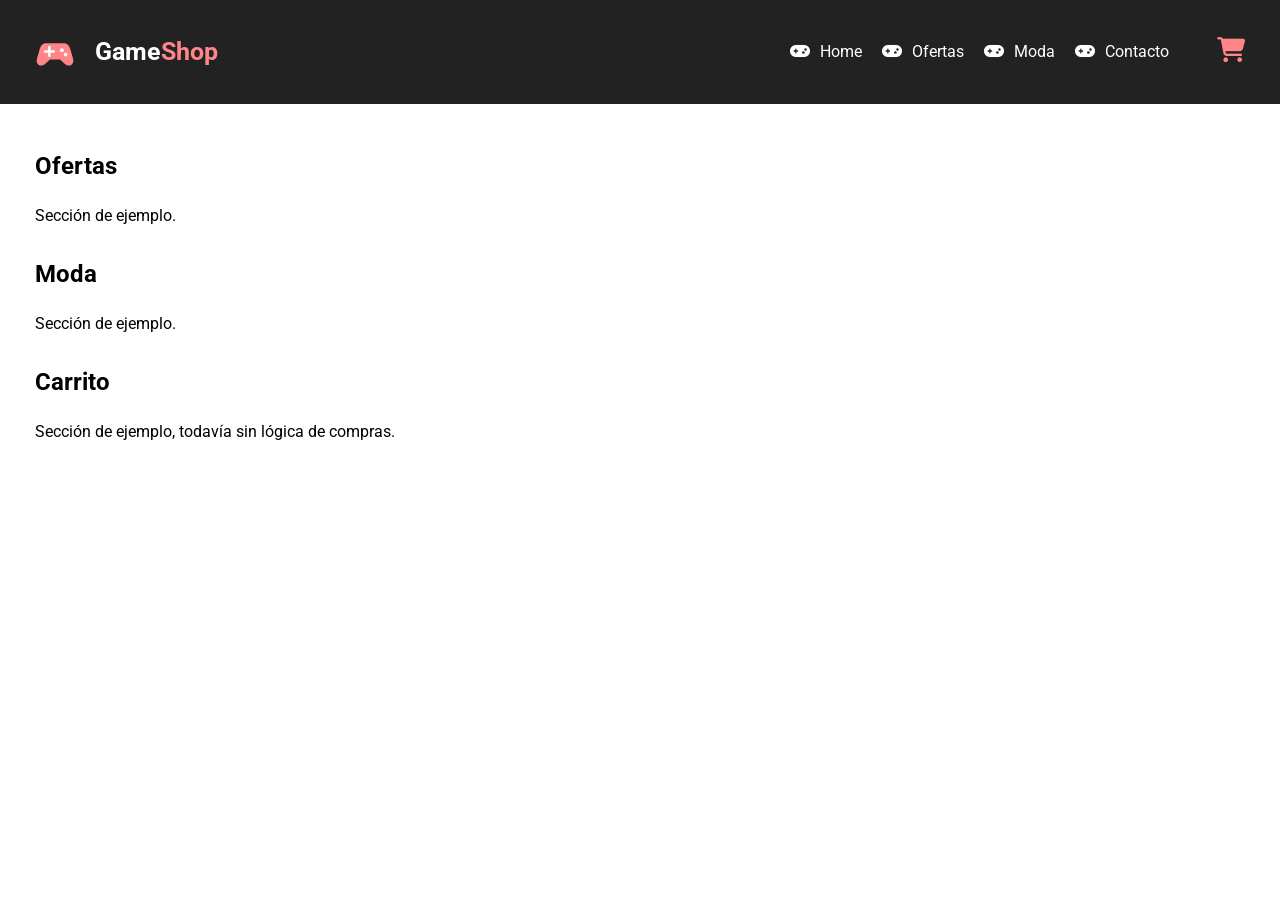
==== index.html @ 27ae57db "first commit" ====
<!DOCTYPE html>
<html lang="es">
<head>
  <meta charset="UTF-8">
  <meta name="viewport" content="width=device-width, initial-scale=1.0">
  <link rel="icon" type="image/svg+xml" href="./img/favicon.svg">
  <link rel="stylesheet" href="https://cdnjs.cloudflare.com/ajax/libs/font-awesome/6.2.0/css/all.min.css" integrity="sha512-xh6O/CkQoPOWDdYTDqeRdPCVd1SpvCA9XXcUnZS2FmJNp1coAFzvtCN9BmamE+4aHK8yyUHUSCcJHgXloTyT2A==" crossorigin="anonymous" referrerpolicy="no-referrer">
  <link rel="stylesheet" href="https://cdn.jsdelivr.net/npm/modern-normalize@1.1.0/modern-normalize.min.css">
  <link rel="stylesheet" href="./css/style.css">
  <title>Game Shop</title>
</head>
<body>
  <!-- Estructura original: todavía NO hay botón hamburguesa -->
  <header>
    <div class="logo">
      <img src="./img/logoJoystick 1.svg" alt="" width="40" height="40">
      <h1>Game<span>Shop</span></h1>
    </div>
    <nav>
      <ul>
        <li><a href="index.html">Home</a></li>
        <li><a href="index.html#ofertas">Ofertas</a></li>
        <li><a href="index.html#moda">Moda</a></li>
        <li><a href="contacto.html">Contacto</a></li>
      </ul>
      <a href="index.html#carrito" aria-label="Ver carrito"><i class="fa-solid fa-cart-shopping cart" aria-hidden="true"></i></a>
    </nav>
  </header>
  <main>
    <section id="ofertas"><h2>Ofertas</h2><p>Sección de ejemplo.</p></section>
    <section id="moda"><h2>Moda</h2><p>Sección de ejemplo.</p></section>
    <section id="carrito"><h2>Carrito</h2><p>Sección de ejemplo, todavía sin lógica de compras.</p></section>
  </main>
</body>
</html>
---- css/style.css ----
@import url('https://fonts.googleapis.com/css2?family=Roboto:wght@400;500;700&display=swap');

body {
  font-family: 'Roboto', sans-serif;
  font-size: 16px;
  line-height: 1.5;
}

header {
  background-color: #222222;
  color: #ffffff;
  display: flex;
  justify-content: space-between;
  align-items: center;
  padding: 30px 35px;
}

header h1 {
  font-size: 25px;
  font-weight: 700;
  margin: 0;
  margin-left: 20px;
}

header .logo {
  display: flex;
  align-items: center;
}

header .logo > img {
  width: 40px;
  height: 40px;
}

header h1 span {
  color: #ff8588;
}

header nav ul {
  display: flex;
  align-items: center;
}

ul {
  list-style: none;
  padding: 0;
  margin: 0;
}

nav {
  display: flex;
  align-items: center;
}

nav ul li a {
  text-decoration: none;
  color: inherit;
  display: inline-block;
  padding: 10px;
}

nav ul li {
  color: white;
  transition: color 0.3s ease;
}

nav ul li:hover {
  color: #ff8588;
}

nav ul li a::before {
  margin-right: 10px;
  font: var(--fa-font-solid);
  content: '\f11b';
}

.cart {
  color: #ff8588;
  font-size: 25px;
  margin-left: 38px;
  font-weight: 700;
  transition: color 0.3s ease;
}

.cart:hover {
  color: #ffffff;
}

@media (max-width: 760px) {
  header {
    flex-direction: column;
  }
  .logo {
    margin-bottom: 20px;
  }
}

@media (max-width: 360px) {
  header nav ul {
    flex-direction: column;
    align-items: center;
  }
  header nav ul li a {
    font-size: 20px;
    margin: 0;
  }
  header nav ul li {
    margin: 10px;
  }
  header nav ul li a i {
    margin-left: 0;
  }
}

main { padding: 24px 35px; }
main section { margin-bottom: 28px; }
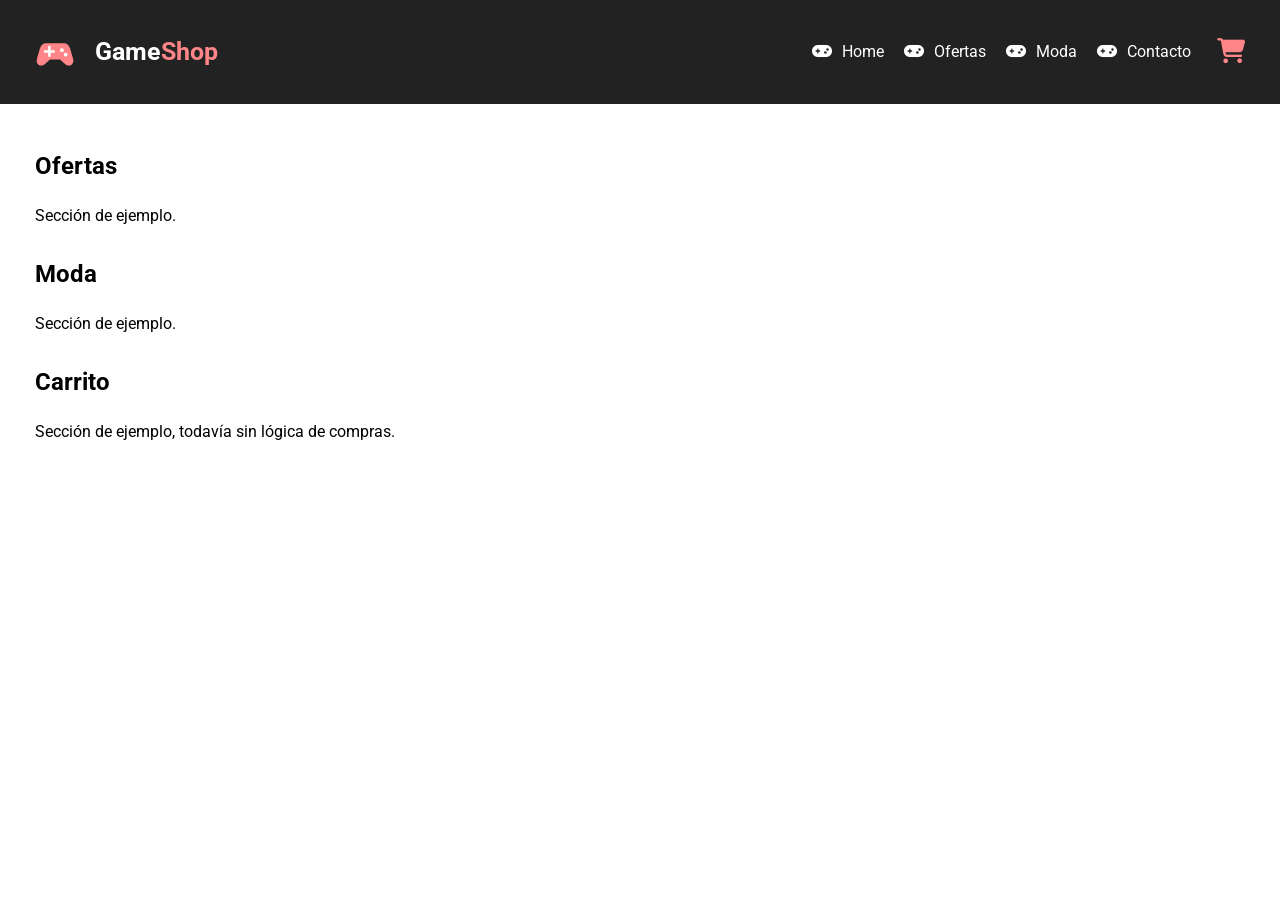
==== commit 0891d314: "menu hambur terminado" ====
--- a/index.html
+++ b/index.html
@@ -1,5 +1,6 @@
 <!DOCTYPE html>
 <html lang="es">
+
 <head>
   <meta charset="UTF-8">
   <meta name="viewport" content="width=device-width, initial-scale=1.0">
@@ -9,27 +10,44 @@
   <link rel="stylesheet" href="./css/style.css">
   <title>Game Shop</title>
 </head>
+
 <body>
   <!-- Estructura original: todavía NO hay botón hamburguesa -->
   <header>
+    <!-- Logo -->
     <div class="logo">
       <img src="./img/logoJoystick 1.svg" alt="" width="40" height="40">
       <h1>Game<span>Shop</span></h1>
     </div>
-    <nav>
+    <!-- Menu de navegacion -->
+    <nav id="menu-principal">
       <ul>
         <li><a href="index.html">Home</a></li>
         <li><a href="index.html#ofertas">Ofertas</a></li>
         <li><a href="index.html#moda">Moda</a></li>
         <li><a href="contacto.html">Contacto</a></li>
       </ul>
-      <a href="index.html#carrito" aria-label="Ver carrito"><i class="fa-solid fa-cart-shopping cart" aria-hidden="true"></i></a>
     </nav>
+    <!-- Carrito -->
+    <a href="index.html#carrito" class="cart" aria-label="Ver carrito"><i class="fa-solid fa-cart-shopping" aria-hidden="true"></i></a>
+    <button class="hamb" type="button" aria-label="Abrir menú"><i class="fa-solid fa-bars"></i></button>
   </header>
   <main>
-    <section id="ofertas"><h2>Ofertas</h2><p>Sección de ejemplo.</p></section>
-    <section id="moda"><h2>Moda</h2><p>Sección de ejemplo.</p></section>
-    <section id="carrito"><h2>Carrito</h2><p>Sección de ejemplo, todavía sin lógica de compras.</p></section>
+    <section id="ofertas">
+      <h2>Ofertas</h2>
+      <p>Sección de ejemplo.</p>
+    </section>
+    <section id="moda">
+      <h2>Moda</h2>
+      <p>Sección de ejemplo.</p>
+    </section>
+    <section id="carrito">
+      <h2>Carrito</h2>
+      <p>Sección de ejemplo, todavía sin lógica de compras.</p>
+    </section>
   </main>
+
+  <script src="./js/script.js"></script>
 </body>
+
 </html>
--- a/css/style.css
+++ b/css/style.css
@@ -13,6 +13,7 @@
   justify-content: space-between;
   align-items: center;
   padding: 30px 35px;
+  gap: 16px;
 }
 
 header h1 {
@@ -25,6 +26,8 @@
 header .logo {
   display: flex;
   align-items: center;
+  margin-right: auto;
+  min-width: 0;
 }
 
 header .logo > img {
@@ -65,7 +68,7 @@
 }
 
 nav ul li:hover {
-  color: #ff8588;
+  color: #;
 }
 
 nav ul li a::before {
@@ -77,7 +80,6 @@
 .cart {
   color: #ff8588;
   font-size: 25px;
-  margin-left: 38px;
   font-weight: 700;
   transition: color 0.3s ease;
 }
@@ -86,16 +88,73 @@
   color: #ffffff;
 }
 
+.hamb {
+  display: none;
+  color: #ff8588;
+  background: transparent;
+  border: 0;
+  padding: 8px;
+  font-size: 25px;
+  cursor: pointer;
+}
+
 @media (max-width: 760px) {
   header {
+    flex-wrap: wrap;
+    padding: 18px 20px;
+    gap: 12px;
+  }
+  header h1 {
+    font-size: 22px;
+    margin-left: 10px;
+  }
+  header .logo > img {
+    width: 32px;
+    height: 32px;
+  }
+  .hamb {
+    display: inline-flex;
+    align-items: center;
+    justify-content: center;
+  }
+  nav {
+    display: none;
+    width: 100%;
+    flex-basis: 100%;
+    order: 4;
+  }
+
+  header nav ul {
     flex-direction: column;
+    width: 100%;
+    align-items: stretch;
+    text-align: center;
   }
-  .logo {
-    margin-bottom: 20px;
+
+  header nav ul li a {
+    display: block;
+    padding: 12px 8px;
+  }
+
+  .cart {
+    margin-left: 0;
+  }
+
+  nav.open {
+    display: flex;
+    justify-content: center;
   }
 }
 
 @media (max-width: 360px) {
+  header {
+    padding: 14px 12px;
+    gap: 7px;
+  }
+  header h1 {
+    font-size: 19px;
+    margin-left: 7px;
+  }
   header nav ul {
     flex-direction: column;
     align-items: center;
@@ -110,7 +169,15 @@
   header nav ul li a i {
     margin-left: 0;
   }
+  .cart,
+  .hamb {
+    font-size: 22px;
+  }
 }
 
-main { padding: 24px 35px; }
-main section { margin-bottom: 28px; }
+main {
+  padding: 24px 35px;
+}
+main section {
+  margin-bottom: 28px;
+}
